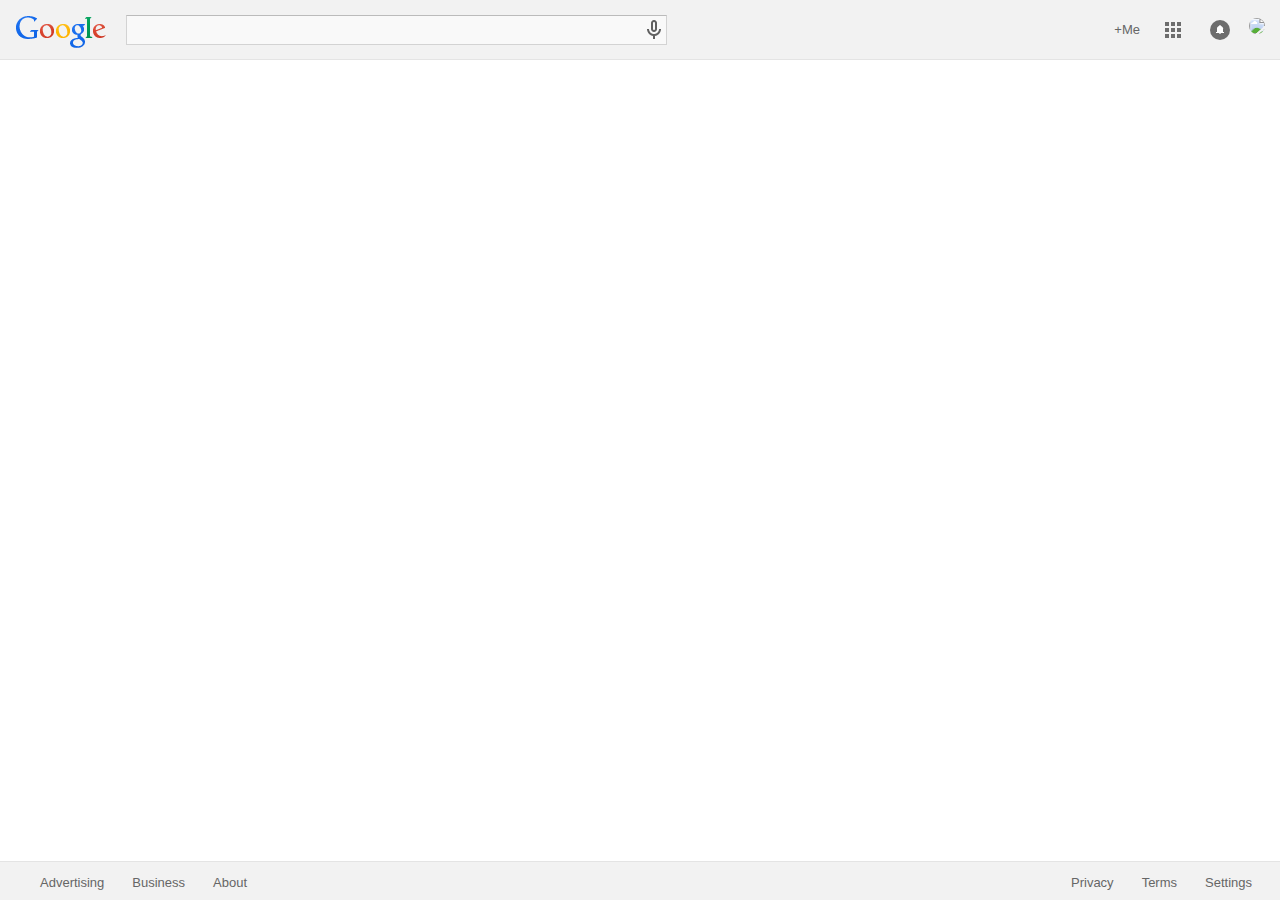
==== search.html @ f2e8ca77 "Adding search results page." ====
<!DOCTYPE html>
<html>

	<head>
		<link type="text/css" rel="stylesheet" href="stylesheet.css"/>
		<title>Google Practice Project</title>
	</head>
	
	<body>
		
		<div id="searchnavbar">
			<div class="leftside">
				<ul>
					<li>
						<div id="logo"></div>
					</li>
					<li>
						<div class="navsearch">
							<form>
								<div>
									<input type="text" id="searchfield" class="voice">
								</div>
							</form>
						</div>
					</li>
				</ul>
			</div>
			<div class="rightside">
				<ul>
					<li>+Me</li>
					<li>
						<div id="options"></div>
					</li>
					<li>
						<div id="notif"></div>
					</li>
					<li>
						<div>
							<img id="pic" src="https://scontent.fsjc1-1.fna.fbcdn.net/hphotos-xat1/v/t1.0-9/10685362_10102000036398428_3054085871917785896_n.jpg?oh=0216aa9eb92503c2ee82be8989db4fdb&oe=561AF83F"/>
						</div>
					</li>
				</ul>
			</div>
		</div>
		
		<div id="footer">
			<div class="leftside">
				<ul>
					<li>Advertising</li>
					<li>Business</li>
					<li>About</li>
				</ul>
			</div>
			
			<div class="rightside">
				<ul>
					<li>Privacy</li>
					<li>Terms</li>
					<li>Settings</li>
				</ul>
			</div>
		</div>
	
	</body>
	
</html>
---- stylesheet.css ----
html, body {
	margin:0;
	padding:0;
	font-family: Arial;
}

a:link {
	text-decoration: none;
}

a:hover {
	text-decoration: underline;
}

#navbar {
	position: fixed;
	top: 0;
	width: 100%;
	clear: both;
	font-size: 13px;
	color: #666666;
	padding-top: 10px;
}

#navbar li {
	float: left;
	text-decoration: none;
	padding: 0px 15px 10px 0px;
	list-style-type: none;
}

#options {
	width: 30px;
	height: 30px;
	background: url(images/i1_0430b5ba.png) no-repeat -139px -45px;
	opacity: .55;
	margin: 0px 0px 0px 10px;
}

#notif {
	width: 20px;
	height: 20px;
	background: url(images/i1_0430b5ba.png) no-repeat -194px -21px;
	margin: 0px 4px 0px 0px;
	border-radius: 50%;
	background-color: rgba(0,0,0,.55);
	box-sizing: border-box;
	transform: translateY(-10%);
}

#pic {
	width: 34px;
	border-radius: 50%;
	transform: translateY(-25%);
}

#mainlogo {
	margin: 180px 0px 22px 0px;
	text-align: center;
}

.search input[type=text] {
	width: 50%;
	height: 20px;
	max-width: 560px;
	background-color: white;
	border-top-color: #989898 /*#c0c0c0*/;
	border-right-color: #c0c0c0 /*#d9d9d9*/;
	border-bottom-color: #c0c0c0;
	border-left-color: #c0c0c0;
	border-style: solid;
	border-width: 1px;
	padding: 4px 8px 4px 8px;
	outline: 0;
}

.voice {
	background: url(images/voice_icon.gif) no-repeat 99%;
	background-size: 14px 19px;
	padding-left: 20px;
	height: 23px;
	width: 17px;
	opacity: 0.6;
}

input:hover {
		border-color: #727272 /*#a4a4a4*/;
}

input:focus {
		border-color: #4d90fe;
		opacity: 1;
}

.search {
	margin: 8px 0px 0px 0px;
	text-align: center;
}

.searchbtns {
	margin: 16px 6px 0px 6px;
	background-color: #f4f4f4;
	border: 1px solid #d8d8d8;
	border-radius: 2px;
	height: 30px;
	color: #444444;
	font-size: 11px;
	font-weight: bold;
	outline: 0;
}

#motd {
	margin-top: 36px;
	text-align: center;
	font-size: 13px;
}

#footer {
	position: fixed;
	bottom: 0;
	width: 100%;
	clear: both;
	border-top: 1px solid #e4e4e4;
	background-color: #f2f2f2;
	font-size: 13px;
	color: #666666;
}

.leftside {
	float: left;
}

.rightside {
	float: right;
}

#footer li {
	float: left;
	text-decoration: none;
	padding: 0px 28px 10px 0px;
	list-style-type: none;
}


/*Search Page*/

#searchnavbar {
	position: fixed;
	top: 0;
	width: 100%;
	height: 59px;
	clear: both;
	border-bottom: 1px solid #e4e4e4;
	background-color: #f2f2f2;
	font-size: 13px;
	color: #666666;
}

#searchnavbar li {
	float: left;
	text-decoration: none;
	margin: 9px 15px 0px 0px;
	list-style-type: none;
}

#logo {
	margin: -6px 0px 0px -24px;
	width: 90px;
	height: 32px;
	background: url(images/nav_logo195.png) no-repeat -3px -45px;
}

.navsearch input[type=text] {
	width: 50%;
	height: 20px;
	max-width: 560px;
	background-color: white;
	border-top-color: #989898 /*#c0c0c0*/;
	border-right-color: #c0c0c0 /*#d9d9d9*/;
	border-bottom-color: #c0c0c0;
	border-left-color: #c0c0c0;
	border-style: solid;
	border-width: 1px;
	margin: -10px 0px 0px 5px;
	padding: 4px 290px 4px 8px;
	outline: 0;
}
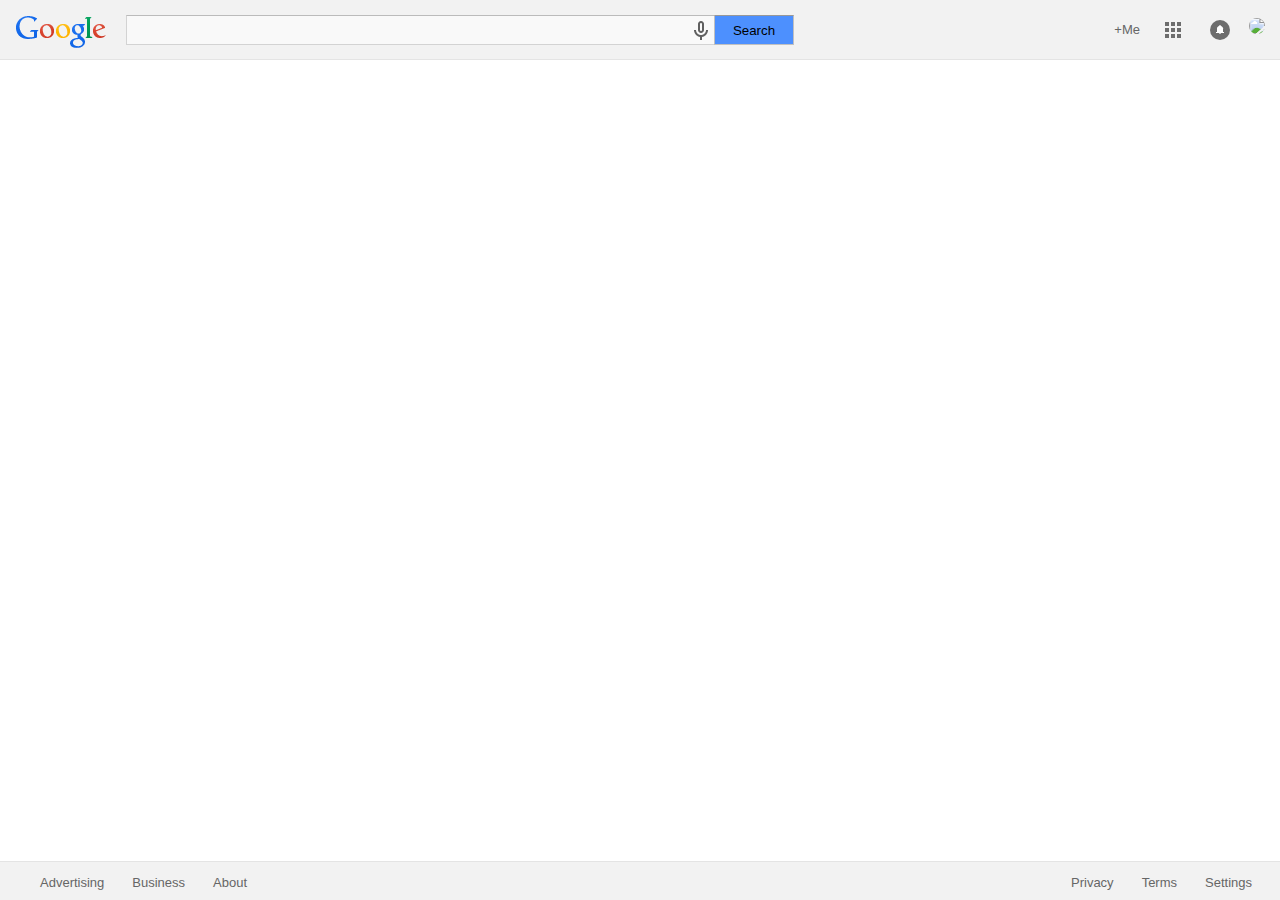
==== commit c46893b8: "Results page progress." ====
--- a/search.html
+++ b/search.html
@@ -17,9 +17,8 @@
 					<li>
 						<div class="navsearch">
 							<form>
-								<div>
-									<input type="text" id="searchfield" class="voice">
-								</div>
+								<input type="text" id="searchfield" class="voice">
+								<input type="button" value="Search" formaction="search.html">
 							</form>
 						</div>
 					</li>
--- a/stylesheet.css
+++ b/stylesheet.css
@@ -171,9 +171,10 @@
 }
 
 .navsearch input[type=text] {
-	width: 50%;
+	position: absolute;
+	width: 54.6%;
 	height: 20px;
-	max-width: 560px;
+	max-width: 571px;
 	background-color: white;
 	border-top-color: #989898 /*#c0c0c0*/;
 	border-right-color: #c0c0c0 /*#d9d9d9*/;
@@ -181,23 +182,43 @@
 	border-left-color: #c0c0c0;
 	border-style: solid;
 	border-width: 1px;
-	margin: -10px 0px 0px 5px;
-	padding: 4px 290px 4px 8px;
-	outline: 0;
-}
-
-
-
-
-
-
-
-
-
-
-
-
-
-
-
-
+	margin: -7px 0px 0px 5px;
+	padding: 4px 8px 4px 8px;
+	outline: 0;
+}
+
+.navsearch input[type=button] {
+	width: 54.6%;
+	height: 30px;
+	max-width: 80px;
+	background-color: #4d90fe;
+	border-top-color: #989898 /*#c0c0c0*/;
+	border-right-color: #c0c0c0 /*#d9d9d9*/;
+	border-bottom-color: #c0c0c0;
+	border-left-color: #c0c0c0;
+	border-style: solid;
+	border-width: 1px;
+	margin: -7px 0px 0px 593px;
+	padding: 4px 8px 4px 8px;
+	outline: 0;
+}
+
+
+
+
+
+
+
+
+
+
+
+
+
+
+
+
+
+
+
+
